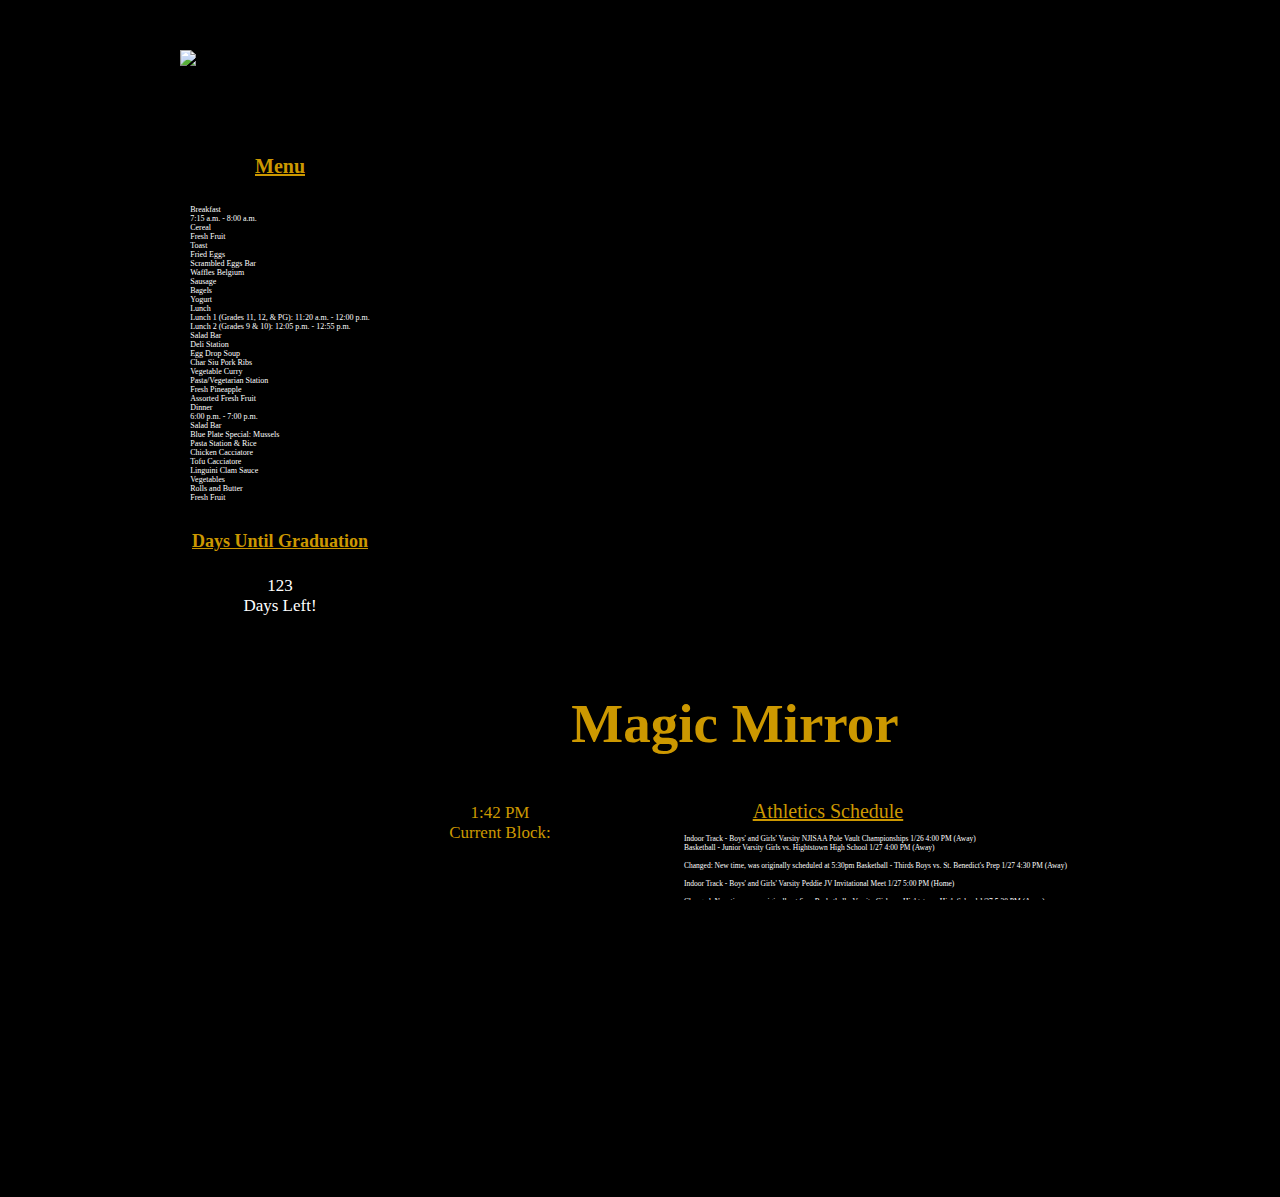
==== index.html @ 20589f8b "schedule changes blocks" ====
<!DOCTYPE html>
<html lang="en">

<head>
  <title>PeddieMagic-Mirror</title>
  <meta name="description" content="Peddie Magic Mirror">

  <link rel="stylesheet" href="https://cdn.jsdelivr.net/npm/bootstrap@4.6.0/dist/css/bootstrap.min.css"
    integrity="sha384-B0vP5xmATw1+K9KRQjQERJvTumQW0nPEzvF6L/Z6nronJ3oUOFUFpCjEUQouq2+l" crossorigin="anonymous">
  <link
    href="https://fonts.googleapis.com/css?family=Raleway:100,100i,200,200i,300,300i,400,400i,500,500i,600,600i,700,700i,800,800i,900,900i"
    rel="stylesheet">
  <link href="https://fonts.googleapis.com/css?family=Open+Sans:300,300i,400,400i,600,600i,700,700i,800,800i"
    href="https://fonts.googleapis.com/css?family=Raleway:100,100i,200,200i,300,300i,400,400i,500,500i,600,600i,700,700i,800,800i,900,900i"
    rel="stylesheet">
  <link href="https://fonts.googleapis.com/css?family=Open+Sans:300,300i,400,400i,600,600i,700,700i,800,800i"
    rel="stylesheet">
  <link href="https://fonts.googleapis.com/css?family=Herr+Von+Muellerhoff" rel="stylesheet">
  <link rel="preconnect" href="https://fonts.gstatic.com">
  <link href="https://fonts.googleapis.com/css2?family=Raleway:wght@800&display=swap" rel="stylesheet">
  <link href="schedule.html" rel="import" />
  <link rel="stylesheet" href="style.css">
  <script src="script.js" defer></script>
  <script src="schedule.js" defer></script>

</head>

<body>
  
  <div class="first-column">
    <img src="peddielogo.png" class="logo alt=" peddie logo>
    <h3>
      Menu

    </h3>
    <div><code class="language-python match-braces menu" id="portfolio-code2"> </code></div>
    <h4>
      Days Until Graduation
    </h4>
      <div> <code class="language-python match-braces counter" id="portfolio-code6"> </code></div>

  </div>
  <div class="second-column">
    <div>
      <h2>
        Magic Mirror
      </h2>
    </div>
    <div class="grid-container">
      <div class="grid-item item1">
        <div> <code class="language-python match-braces currentblock" id="portfolio-code"> </code></div>
        <!-- <img src="dailyschedule.PNG" class="calligram" alt="Calligram Art"> stagnant image--> 
        <img src="" class="calligram" alt="" id="image_1" />
        <!-- calendar -->
        <div class='item2'>
          <p>Upcoming Events</p>
        </div>
        <div><code class="language-python match-braces calendar" id="portfolio-code4"> </code>

        </div>
      </div>
      <div class="grid-item item3">
        <p2> Athletics Schedule</p2>
        <div><code class="language-python match-braces athletics" id="portfolio-code3"> </code></div>
        <div><code class="language-python match-braces weather" id="portfolio-code5"> </code></div>
      </div>
    </div>
    
  </div>

</body>
---- style.css ----
body {
    margin:0px;
    background-color:black;
}
  /* Standard body text style */
  body,html {
    height: 100%;
    margin:0;
    overflow-x: hidden;
  }

  a {
    transition: 0.2s;
    text-decoration: none;
    color: #fff;
  }
  
  a:hover {
    transition: 0.2s;
    color: #383938;
  }

::-webkit-scrollbar {
    width: 5px;
    border-radius: 4px;
}

::-webkit-scrollbar-thumb {
    background: #888;
}

::-webkit-scrollbar-thumb:hover {
    background: #555;
}

h2 {
  color: #cc9800;
  font-weight: bold;
  font-size: 55px;
  font-family: Georgia, 'Times New Roman', Times, serif;
  padding-right: 130px;
}
h3 {
  color:#cc9800;
  font-family: Georgia, 'Times New Roman', Times, serif;
    text-align: center;
    font-size: 20px;
    padding-left: 20px;
    padding-right: 20px;
    padding-top: 20px;
    text-decoration: underline;
}
h4 {
  color:#cc9800;
  font-family: Georgia, 'Times New Roman', Times, serif;
    text-align: center;
    font-size: 18px;
    padding-left: 20px;
    padding-right: 20px;
    padding-top: 5px;
    text-decoration: underline;
}
.first-column {
  width: 25%;
  padding-top:30px;
  padding-left:120px;
  float: left;
  text-align: center;

}

.second-column {
  width: 75%;
  padding-top:30px;
  float: right;
  text-align: center;
  display: inline;
}

  .grid-container {
    display: grid;
    
  }
  
  .grid-item {
    color:#cc9800;
    font-family: Georgia, 'Times New Roman', Times, serif;
    font-size: 20px;
  
  }
  .grid-item p{
    color: #cc9800;
    font-family: Georgia, 'Times New Roman', Times, serif;
    text-align: center;
    font-size: 20px;
    text-decoration: underline;
  }

  .grid-item p2{
    color: #cc9800;
    font-family: Georgia, 'Times New Roman', Times, serif;
    text-align: center;
    font-size: 20px;
    text-decoration: underline;
    padding-right:280px;
  }
  .item1 {
    grid-column: 1 ;
    grid-row: 1;
    padding-left: 80px;
  }
  .item2{
    grid-column: 1 ;
    grid-row: 2;
    padding-left: 60x;
    padding-top:5px;
    /* display:inline-flex; */
  }
  .item3 {
    grid-column: 3;
    grid-row: 1 / span 2;
   
  }
  .calligram{
    max-width: 400px;
    height:200px;
    display:block;
    margin-left: auto;
    margin-right: auto;
    padding-top: 10px;
  }
  .logo{
    max-width: 200px;
    height:65px;
    display:block;
    margin-left: auto;
    margin-right: auto;
    padding-top: 20px;
  }

.currentblock{
  color: #cc9800;
  font-size:17px;
  font-family: Georgia, 'Times New Roman', Times, serif;
  display: inline-flex;
}
.menu{
  color:white;
  font-size:8px;
  font-family: Georgia, 'Times New Roman', Times, serif;
  display: inline-flex;
  text-align:left;
}
.athletics{
  color:white;
  font-size:7.5px;
  font-family: Georgia, 'Times New Roman', Times, serif;
  display: inline-flex;
  padding-right:135px;
  text-align: left;
  text-justify: inter-word;
}
.calendar{
  color:white;
  font-size:7.5px;
  font-family: Georgia, 'Times New Roman', Times, serif;
  display: inline-flex;
  text-align: left;
  vertical-align: top;
}
.weather{
  color:#cc9800;
  font-size:12px;
  font-family: Georgia, 'Times New Roman', Times, serif;
  display: inline-flex;
  text-align: center ;
  vertical-align: bottom;
  padding-left:100px;
}
.counter{
  color:white;
  font-size:17px;
  font-family: Georgia, 'Times New Roman', Times, serif;
  display: inline-flex;
  text-align: center;
  vertical-align: top;
}
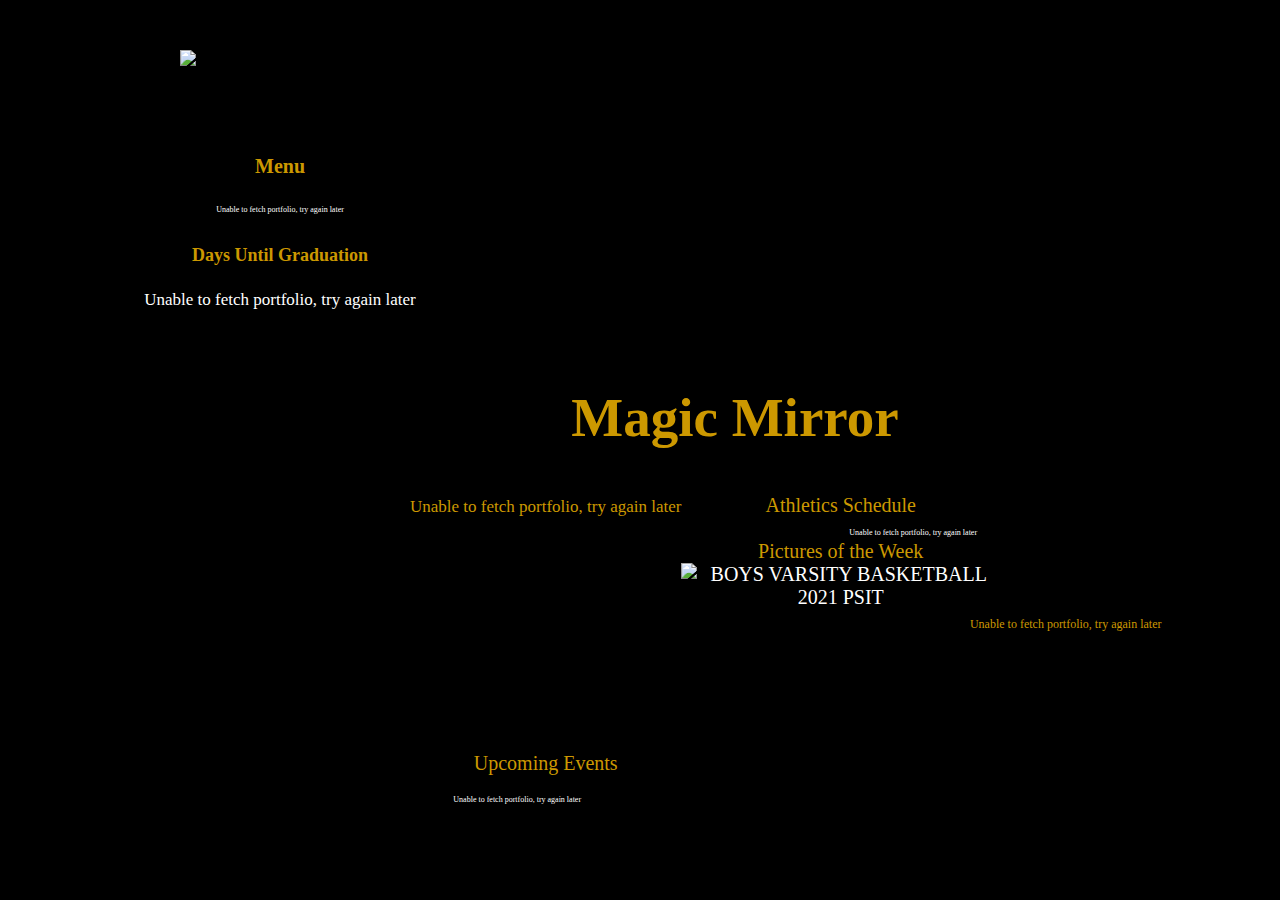
==== commit 4fe75df7: "flickr feed added" ====
--- a/index.html
+++ b/index.html
@@ -49,9 +49,7 @@
     <div class="grid-container">
       <div class="grid-item item1">
         <div> <code class="language-python match-braces currentblock" id="portfolio-code"> </code></div>
-        <!-- <img src="dailyschedule.PNG" class="calligram" alt="Calligram Art"> stagnant image--> 
         <img src="" class="calligram" alt="" id="image_1" />
-        <!-- calendar -->
         <div class='item2'>
           <p>Upcoming Events</p>
         </div>
@@ -62,6 +60,8 @@
       <div class="grid-item item3">
         <p2> Athletics Schedule</p2>
         <div><code class="language-python match-braces athletics" id="portfolio-code3"> </code></div>
+        <div class='student_section'> Pictures of the Week</div>
+        <div class= 'student_section'><a data-flickr-embed="true" href="https://www.flickr.com/photos/peddieschool/albums/72157720235616434" title="BOYS VARSITY BASKETBALL 2021 PSIT"><img src="https://live.staticflickr.com/65535/51746795314_d3636fa4f9.jpg" width="360" height="270" alt="BOYS VARSITY BASKETBALL 2021 PSIT"></a><script async src="//embedr.flickr.com/assets/client-code.js" charset="utf-8"></script></div>
         <div><code class="language-python match-braces weather" id="portfolio-code5"> </code></div>
       </div>
     </div>
--- a/style.css
+++ b/style.css
@@ -38,28 +38,28 @@
   color: #cc9800;
   font-weight: bold;
   font-size: 55px;
-  font-family: Georgia, 'Times New Roman', Times, serif;
+  font-family: 'Brandon Grotesque';
   padding-right: 130px;
 }
 h3 {
   color:#cc9800;
-  font-family: Georgia, 'Times New Roman', Times, serif;
+  font-family: 'Brandon Grotesque';
     text-align: center;
     font-size: 20px;
     padding-left: 20px;
     padding-right: 20px;
     padding-top: 20px;
-    text-decoration: underline;
+    /* text-decoration: underline; */
 }
 h4 {
   color:#cc9800;
-  font-family: Georgia, 'Times New Roman', Times, serif;
+  font-family: 'Brandon Grotesque';
     text-align: center;
     font-size: 18px;
     padding-left: 20px;
     padding-right: 20px;
     padding-top: 5px;
-    text-decoration: underline;
+    /* text-decoration: underline; */
 }
 .first-column {
   width: 25%;
@@ -85,30 +85,31 @@
   
   .grid-item {
     color:#cc9800;
-    font-family: Georgia, 'Times New Roman', Times, serif;
+    font-family: 'Brandon Grotesque';
     font-size: 20px;
   
   }
   .grid-item p{
     color: #cc9800;
-    font-family: Georgia, 'Times New Roman', Times, serif;
+    font-family: 'Brandon Grotesque';
     text-align: center;
     font-size: 20px;
-    text-decoration: underline;
+    /* text-decoration: underline; */
   }
 
   .grid-item p2{
     color: #cc9800;
-    font-family: Georgia, 'Times New Roman', Times, serif;
+    font-family: 'Brandon Grotesque';
     text-align: center;
     font-size: 20px;
-    text-decoration: underline;
+    /* text-decoration: underline; */
     padding-right:280px;
+  
   }
   .item1 {
     grid-column: 1 ;
     grid-row: 1;
-    padding-left: 80px;
+    padding-left: 90px;
   }
   .item2{
     grid-column: 1 ;
@@ -142,20 +143,20 @@
 .currentblock{
   color: #cc9800;
   font-size:17px;
-  font-family: Georgia, 'Times New Roman', Times, serif;
+  font-family: Georgia;
   display: inline-flex;
 }
 .menu{
   color:white;
   font-size:8px;
-  font-family: Georgia, 'Times New Roman', Times, serif;
+  font-family: Georgia;
   display: inline-flex;
   text-align:left;
 }
 .athletics{
   color:white;
-  font-size:7.5px;
-  font-family: Georgia, 'Times New Roman', Times, serif;
+  font-size:8px;
+  font-family: Georgia;
   display: inline-flex;
   padding-right:135px;
   text-align: left;
@@ -163,26 +164,34 @@
 }
 .calendar{
   color:white;
-  font-size:7.5px;
-  font-family: Georgia, 'Times New Roman', Times, serif;
+  font-size:8px;
+  font-family: Georgia;
   display: inline-flex;
   text-align: left;
   vertical-align: top;
+  padding-right: 57px;
 }
 .weather{
   color:#cc9800;
   font-size:12px;
-  font-family: Georgia, 'Times New Roman', Times, serif;
+  font-family: Georgia;
   display: inline-flex;
   text-align: center ;
   vertical-align: bottom;
-  padding-left:100px;
+  padding-left:170px;
 }
 .counter{
   color:white;
   font-size:17px;
-  font-family: Georgia, 'Times New Roman', Times, serif;
+  font-family: Georgia;
   display: inline-flex;
   text-align: center;
   vertical-align: top;
 }
+.student_section{
+  color: #cc9800;
+    font-family: Georgia;
+    text-align: center;
+    font-size: 20px;
+    padding-right:280px;
+}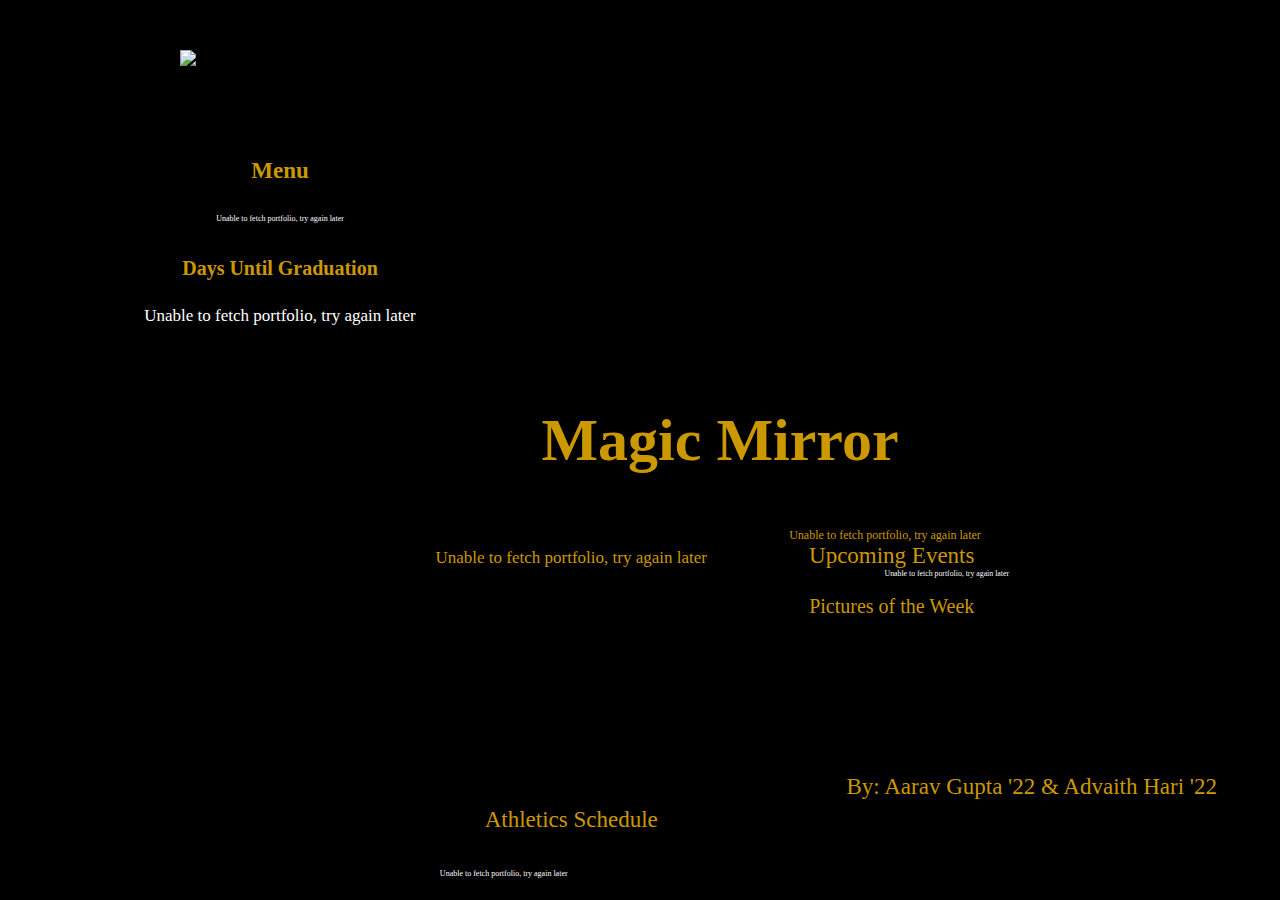
==== commit 7d822d48: "timer and photo limit adjusted" ====
--- a/index.html
+++ b/index.html
@@ -22,6 +22,8 @@
   <link rel="stylesheet" href="style.css">
   <script src="script.js" defer></script>
   <script src="schedule.js" defer></script>
+  
+
 
 </head>
 
@@ -41,31 +43,54 @@
 
   </div>
   <div class="second-column">
-    <div>
+    <div class= 'magic-mirror'>
       <h2>
         Magic Mirror
       </h2>
+      <div><code class="language-python match-braces weather" id="portfolio-code5"> </code></div> 
     </div>
     <div class="grid-container">
       <div class="grid-item item1">
         <div> <code class="language-python match-braces currentblock" id="portfolio-code"> </code></div>
         <img src="" class="calligram" alt="" id="image_1" />
         <div class='item2'>
-          <p>Upcoming Events</p>
+          <p>Athletics Schedule</p>
         </div>
-        <div><code class="language-python match-braces calendar" id="portfolio-code4"> </code>
+        <div><code class="language-python match-braces athletics" id="portfolio-code3"> </code>
 
         </div>
       </div>
       <div class="grid-item item3">
-        <p2> Athletics Schedule</p2>
-        <div><code class="language-python match-braces athletics" id="portfolio-code3"> </code></div>
+        <p2> Upcoming Events</p2>
+        <div><code class="language-python match-braces calendar" id="portfolio-code4"> </code></div>
         <div class='student_section'> Pictures of the Week</div>
-        <div class= 'student_section'><a data-flickr-embed="true" href="https://www.flickr.com/photos/peddieschool/albums/72157720235616434" title="BOYS VARSITY BASKETBALL 2021 PSIT"><img src="https://live.staticflickr.com/65535/51746795314_d3636fa4f9.jpg" width="360" height="270" alt="BOYS VARSITY BASKETBALL 2021 PSIT"></a><script async src="//embedr.flickr.com/assets/client-code.js" charset="utf-8"></script></div>
-        <div><code class="language-python match-braces weather" id="portfolio-code5"> </code></div>
-      </div>
+        <div class= 'student_section2'>
+          <!-- <a data-flickr-embed="true" href="https://www.flickr.com/photos/peddieschool/albums/72157720235616434" title="BOYS VARSITY BASKETBALL 2021 PSIT">
+            <img src="https://live.staticflickr.com/65535/51746795314_d3636fa4f9.jpg" width="300" height="225" alt="BOYS VARSITY BASKETBALL 2021 PSIT"></a>
+            <script async src="//embedr.flickr.com/assets/client-code.js" charset="utf-8"></script> -->
+            
+            <!-- <iframe src="https://www.peddie.org/tv-monitor/student-photography-test-page"></iframe> -->
+             <div class="embed-responsive">
+             <iframe class="embed-responsive-item"style="position: relative; top: 0; left: 0; width: 116%; height: 100%;" 
+             src="https://flickrembed.com/cms_embed.php?source=flickr&layout=fix&input=www.flickr.com/photos/peddieschool/albums/72157720235616434&sort=1&by=album&theme=slider&scale=fit&speed=30000&limit=100&skin=default-light&autoplay=true" scrolling="no" frameborder="0" allowFullScreen="true" webkitallowfullscreen="true" mozallowfullscreen="true">
+            </iframe>
+            <script type="text/javascript">
+            function showpics()
+            {var a=$("#box").val();
+            $.getJSON("http://api.flickr.com/services/feeds/photos_public.gne?tags="+a+"&tagmode=any&format=json&jsoncallback=?",
+            function(a){$("#images").hide().html(a).fadeIn("fast"),
+            $.each(a.items,function(a,e)
+            {
+              $("<img/>").attr("src",e.media.m).appendTo("#images")})})}</script>
+            </div>
+          </div>
+          <div class='signature'>
+            By: Aarav Gupta '22 & Advaith Hari '22
+          </div>
     </div>
     
   </div>
+  
+</body>
 
-</body>+
--- a/style.css
+++ b/style.css
@@ -37,15 +37,15 @@
 h2 {
   color: #cc9800;
   font-weight: bold;
-  font-size: 55px;
+  font-size: 60px;
   font-family: 'Brandon Grotesque';
-  padding-right: 130px;
+  padding-right: 160px;
 }
 h3 {
   color:#cc9800;
   font-family: 'Brandon Grotesque';
     text-align: center;
-    font-size: 20px;
+    font-size: 23px;
     padding-left: 20px;
     padding-right: 20px;
     padding-top: 20px;
@@ -55,7 +55,7 @@
   color:#cc9800;
   font-family: 'Brandon Grotesque';
     text-align: center;
-    font-size: 18px;
+    font-size: 20px;
     padding-left: 20px;
     padding-right: 20px;
     padding-top: 5px;
@@ -86,14 +86,14 @@
   .grid-item {
     color:#cc9800;
     font-family: 'Brandon Grotesque';
-    font-size: 20px;
+    font-size: 23px;
   
   }
   .grid-item p{
     color: #cc9800;
     font-family: 'Brandon Grotesque';
     text-align: center;
-    font-size: 20px;
+    font-size: 23px;
     /* text-decoration: underline; */
   }
 
@@ -101,7 +101,7 @@
     color: #cc9800;
     font-family: 'Brandon Grotesque';
     text-align: center;
-    font-size: 20px;
+    font-size: 23px;
     /* text-decoration: underline; */
     padding-right:280px;
   
@@ -164,12 +164,12 @@
 }
 .calendar{
   color:white;
-  font-size:8px;
+  font-size:7.8px;
   font-family: Georgia;
   display: inline-flex;
   text-align: left;
   vertical-align: top;
-  padding-right: 57px;
+  padding-right: 170px;
 }
 .weather{
   color:#cc9800;
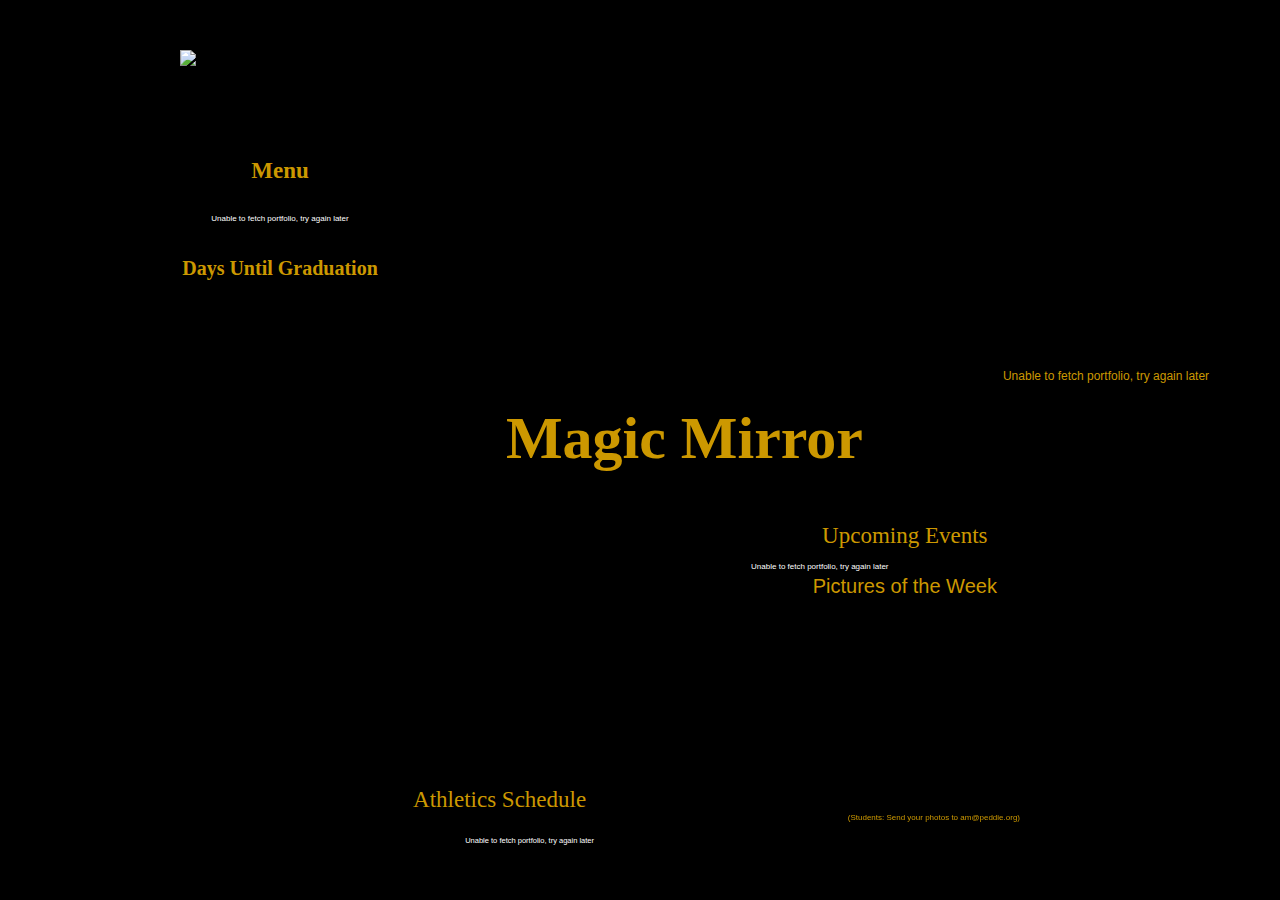
==== commit fee78ecf: "update" ====
--- a/index.html
+++ b/index.html
@@ -4,6 +4,7 @@
 <head>
   <title>PeddieMagic-Mirror</title>
   <meta name="description" content="Peddie Magic Mirror">
+  <meta http-equiv="refresh" content="1200">
 
   <link rel="stylesheet" href="https://cdn.jsdelivr.net/npm/bootstrap@4.6.0/dist/css/bootstrap.min.css"
     integrity="sha384-B0vP5xmATw1+K9KRQjQERJvTumQW0nPEzvF6L/Z6nronJ3oUOFUFpCjEUQouq2+l" crossorigin="anonymous">
@@ -22,12 +23,13 @@
   <link rel="stylesheet" href="style.css">
   <script src="script.js" defer></script>
   <script src="schedule.js" defer></script>
+  <script src="counter.js" defer></script>
   
 
 
 </head>
 
-<body>
+<body onload="startTime()">
   
   <div class="first-column">
     <img src="peddielogo.png" class="logo alt=" peddie logo>
@@ -39,8 +41,8 @@
     <h4>
       Days Until Graduation
     </h4>
-      <div> <code class="language-python match-braces counter" id="portfolio-code6"> </code></div>
-
+      <!-- <div> <code class="language-python match-braces counter" id="portfolio-code6"> </code></div> -->
+      <div id='counterdays' class='counter'></div>
   </div>
   <div class="second-column">
     <div class= 'magic-mirror'>
@@ -51,7 +53,8 @@
     </div>
     <div class="grid-container">
       <div class="grid-item item1">
-        <div> <code class="language-python match-braces currentblock" id="portfolio-code"> </code></div>
+        <!-- <div> <code class="language-python match-braces currentblock" id="portfolio-code"> </code></div> -->
+        <div id='clock' class='currentblock'></div>
         <img src="" class="calligram" alt="" id="image_1" />
         <div class='item2'>
           <p>Athletics Schedule</p>
@@ -72,7 +75,7 @@
             <!-- <iframe src="https://www.peddie.org/tv-monitor/student-photography-test-page"></iframe> -->
              <div class="embed-responsive">
              <iframe class="embed-responsive-item"style="position: relative; top: 0; left: 0; width: 116%; height: 100%;" 
-             src="https://flickrembed.com/cms_embed.php?source=flickr&layout=fix&input=www.flickr.com/photos/peddieschool/albums/72157720235616434&sort=1&by=album&theme=slider&scale=fit&speed=30000&limit=100&skin=default-light&autoplay=true" scrolling="no" frameborder="0" allowFullScreen="true" webkitallowfullscreen="true" mozallowfullscreen="true">
+             src="https://flickrembed.com/cms_embed.php?source=flickr&layout=fix&input=www.flickr.com/photos/peddieschool/albums/72177720296408871&sort=1&by=album&theme=slider&scale=fit&speed=30000&limit=100&skin=default-light&autoplay=true" scrolling="no" frameborder="0" allowFullScreen="true" webkitallowfullscreen="true" mozallowfullscreen="true">
             </iframe>
             <script type="text/javascript">
             function showpics()
@@ -85,7 +88,7 @@
             </div>
           </div>
           <div class='signature'>
-            By: Aarav Gupta '22 & Advaith Hari '22
+            (Students: Send your photos to am@peddie.org)
           </div>
     </div>
     
--- a/style.css
+++ b/style.css
@@ -39,7 +39,7 @@
   font-weight: bold;
   font-size: 60px;
   font-family: 'Brandon Grotesque';
-  padding-right: 160px;
+  padding-left: 115px;
 }
 h3 {
   color:#cc9800;
@@ -103,18 +103,18 @@
     text-align: center;
     font-size: 23px;
     /* text-decoration: underline; */
-    padding-right:280px;
+    padding-right:170px;
   
   }
   .item1 {
     grid-column: 1 ;
     grid-row: 1;
-    padding-left: 90px;
+    padding-left: 50px;
   }
   .item2{
     grid-column: 1 ;
     grid-row: 2;
-    padding-left: 60x;
+    padding-left: 45x;
     padding-top:5px;
     /* display:inline-flex; */
   }
@@ -123,6 +123,7 @@
     grid-row: 1 / span 2;
    
   }
+  
   .calligram{
     max-width: 400px;
     height:200px;
@@ -143,55 +144,82 @@
 .currentblock{
   color: #cc9800;
   font-size:17px;
-  font-family: Georgia;
+  font-family: sans-serif;
   display: inline-flex;
 }
 .menu{
   color:white;
   font-size:8px;
-  font-family: Georgia;
+  font-family: sans-serif;
   display: inline-flex;
   text-align:left;
 }
 .athletics{
+   color:white;
+  font-size:7.5px;
+  font-family: sans-serif;
+  display: inline-flex;
+  text-align: left;
+  vertical-align: top;
+  padding-left: 60px;
+}
+.calendar{
   color:white;
   font-size:8px;
-  font-family: Georgia;
-  display: inline-flex;
-  padding-right:135px;
+  font-family: sans-serif;
+  display: inline-flex;
+  padding-right:340px;
   text-align: left;
   text-justify: inter-word;
-}
-.calendar{
-  color:white;
-  font-size:7.8px;
-  font-family: Georgia;
-  display: inline-flex;
-  text-align: left;
-  vertical-align: top;
-  padding-right: 170px;
 }
 .weather{
   color:#cc9800;
   font-size:12px;
-  font-family: Georgia;
+  font-family: sans-serif;
   display: inline-flex;
   text-align: center ;
   vertical-align: bottom;
-  padding-left:170px;
+  padding-left:140px;
+  padding-top:15px;
 }
 .counter{
   color:white;
   font-size:17px;
-  font-family: Georgia;
+  font-family: sans-serif;
   display: inline-flex;
   text-align: center;
   vertical-align: top;
 }
 .student_section{
   color: #cc9800;
-    font-family: Georgia;
+    font-family: sans-serif;
     text-align: center;
     font-size: 20px;
-    padding-right:280px;
+    padding-right:170px;
+}
+.student_section2{
+    padding-top:5px;
+    padding-right:210px;
+}
+.magic-mirror{
+  display: inline-flex;
+}
+ .embed-responsive{
+  height: 240px !important;
+  
+}
+.embed-responsive-item {
+  height: 240px !important;
+
+} 
+.signature{
+  color: #cc9800;
+  font-family: sans-serif;
+  text-align: right;
+  font-size: 8px;
+  padding-right:260px;
+  vertical-align: top;
+  position:relative;
+  bottom:30px !important;
+  /* padding-top:5px; */
 }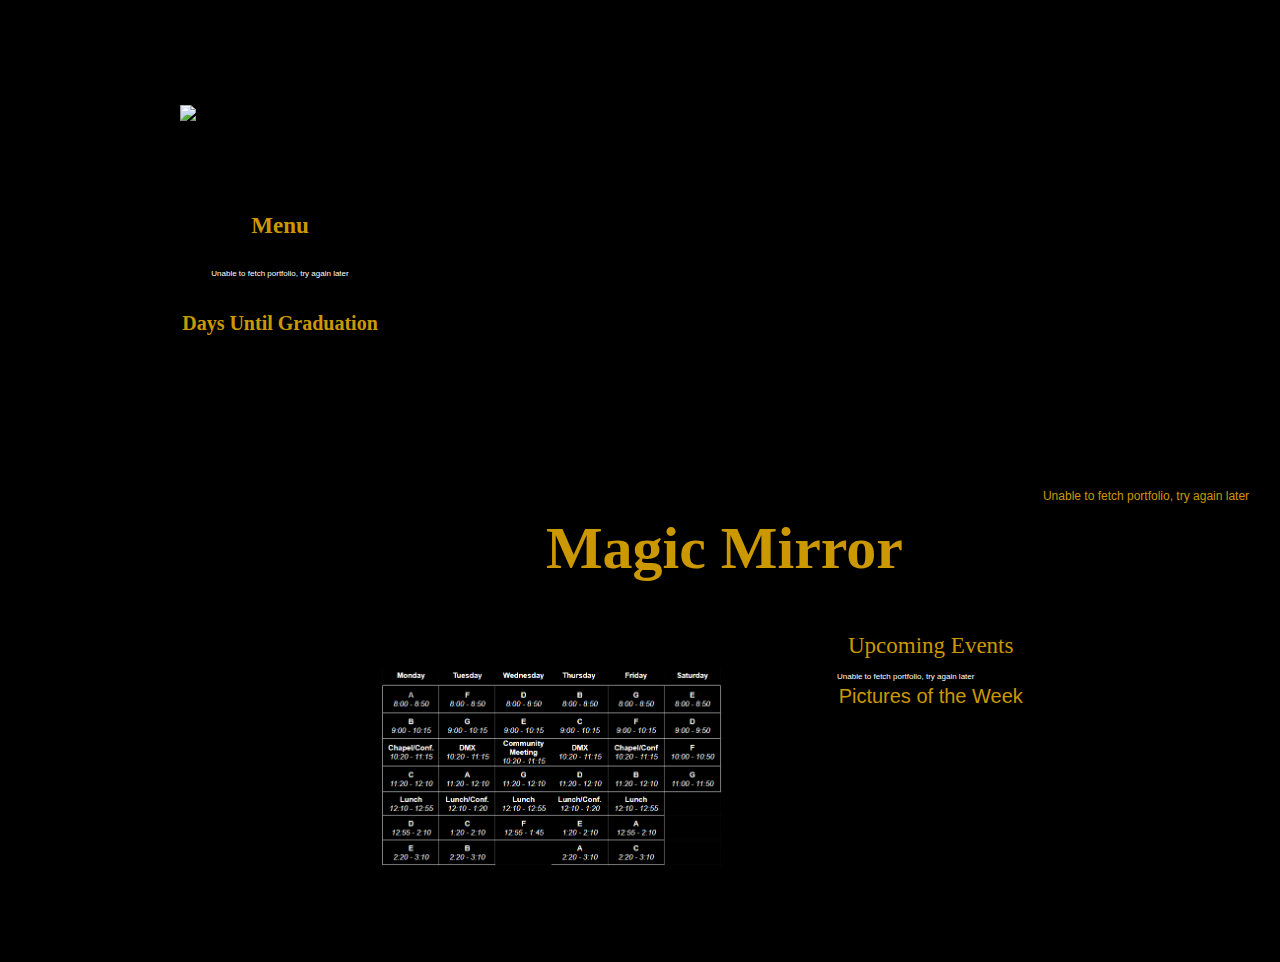
==== commit c2c2672a: "Updated Grille padding" ====
--- a/index.html
+++ b/index.html
@@ -2,7 +2,7 @@
 <html lang="en">
 
 <head>
-  <title>PeddieMagic-Mirror</title>
+  <title>Peddie Magic-Mirror</title>
   <meta name="description" content="Peddie Magic Mirror">
   <meta http-equiv="refresh" content="1200">
 
@@ -59,7 +59,7 @@
         <div class='item2'>
           <p>Athletics Schedule</p>
         </div>
-        <div><code class="language-python match-braces athletics" id="portfolio-code3"> </code>
+        <div class='schedule'><code class="language-python match-braces athletics" id="portfolio-code3"> </code>
 
         </div>
       </div>
@@ -74,17 +74,7 @@
             
             <!-- <iframe src="https://www.peddie.org/tv-monitor/student-photography-test-page"></iframe> -->
              <div class="embed-responsive">
-             <iframe class="embed-responsive-item"style="position: relative; top: 0; left: 0; width: 116%; height: 100%;" 
-             src="https://flickrembed.com/cms_embed.php?source=flickr&layout=fix&input=www.flickr.com/photos/peddieschool/albums/72177720296408871&sort=1&by=album&theme=slider&scale=fit&speed=30000&limit=100&skin=default-light&autoplay=true" scrolling="no" frameborder="0" allowFullScreen="true" webkitallowfullscreen="true" mozallowfullscreen="true">
-            </iframe>
-            <script type="text/javascript">
-            function showpics()
-            {var a=$("#box").val();
-            $.getJSON("http://api.flickr.com/services/feeds/photos_public.gne?tags="+a+"&tagmode=any&format=json&jsoncallback=?",
-            function(a){$("#images").hide().html(a).fadeIn("fast"),
-            $.each(a.items,function(a,e)
-            {
-              $("<img/>").attr("src",e.media.m).appendTo("#images")})})}</script>
+              <iframe style="position: relative; top: 0; left: 0; width: 100%; height: 100%;" src="https://flickrembed.com/cms_embed.php?source=flickr&layout=responsive&input=72177720302691153&sort=2&by=album&theme=slider&scale=fit&speed=3000&limit=400&skin=default-light&autoplay=true" scrolling="no" frameborder="0" allowFullScreen="true" webkitallowfullscreen="true" mozallowfullscreen="true"><p><a  href="https://www.compareboilercover.co.uk">Compare Boiler Cover UK</a></p><small>Powered by <a href="https://flickrembed.com">flickr embed</a>.</small></iframe><script type="text/javascript">function showpics(){var a=$("#box").val();$.getJSON("http://api.flickr.com/services/feeds/photos_public.gne?tags="+a+"&tagmode=any&format=json&jsoncallback=?",function(a){$("#images").hide().html(a).fadeIn("fast"),$.each(a.items,function(a,e){$("<img/>").attr("src",e.media.m).appendTo("#images")})})}</script>
             </div>
           </div>
           <div class='signature'>
@@ -94,6 +84,4 @@
     
   </div>
   
-</body>
-
-
+</body>--- a/style.css
+++ b/style.css
@@ -1,225 +1,247 @@
-
-  body {
-    margin:0px;
-    background-color:black;
-}
-  /* Standard body text style */
-  body,html {
-    height: 100%;
-    margin:0;
-    overflow-x: hidden;
-  }
-
-  a {
-    transition: 0.2s;
-    text-decoration: none;
-    color: #fff;
-  }
+body {
+  margin:0px;
+  background-color:black;
+}
+/* Standard body text style */
+body,html {
+  height: 100%;
+  margin:0;
+  overflow-x: hidden; /*prevents the creation of a horizontal scroll bar for any page*/
+}
+
+a {
+  transition: 0.2s;
+  text-decoration: none;
+  color: #fff;
+}
+
+a:hover {
+  transition: 0.2s;
+  color: #383938;
+}
+/*specifies scrollbar dimensions and color incase theres too much content to fit on the screen vertically*/
+::-webkit-scrollbar {
+  width: 5px;
+  border-radius: 4px;
+}
+
+::-webkit-scrollbar-thumb {
+  background: #888;
+}
+
+::-webkit-scrollbar-thumb:hover {
+  background: #555;
+}
+/*h2 is the class created to style the Magic Mirror div box located at the top of the page*/
+h2 {
+color: #cc9800;
+font-weight: bold;
+font-size: 60px;
+font-family: 'Brandon Grotesque';
+padding-left: 195px; /*This padding left goes hand in hand with the padding left under the weather class since they are on the same axis*/
+}
+/*h3 is the class created to style the Menu div box located on the left hand side of the page */
+h3 {
+color:#cc9800;
+font-family: 'Brandon Grotesque';
+  text-align: center;
+  font-size: 23px;
+  padding-left: 20px;
+  padding-right: 20px;
+  padding-top: 20px;
+
+}
+/*h4 is the class created to style the Days until graduation div box loacted right underneath the menu div box on the left hand side of the page */
+h4 {
+color:#cc9800;
+font-family: 'Brandon Grotesque';
+  text-align: center;
+  font-size: 20px;
+  padding-left: 20px;
+  padding-right: 20px;
+  padding-top: 5px;
+  /* text-decoration: underline; */
+}
+/*The screen is broken up into two sections, a non-mirror side and a mirror side. The non-mirror side is where the menu and the days until graduation goes, 
+* while the mirror-side has the main content for the day. By specifying a 25% to 75 percent ratio, we divide keep 1/4 of the page for the non mirror side 
+* and 3/4 of the page for the mirror side*/
+.first-column {
+width: 25%; /*1/4 of the non-mirror side*/
+padding-top:85px;
+padding-left:120px;
+float: left;
+text-align: center;
+
+}
+
+.second-column {
+width: 75%; /*3/4 of the mirror side*/
+padding-top:85px;
+float: right;
+text-align: center;
+display: inline;
+}
+/*we used the grid feature to place the different feeds in various sections on the mirror side of the monitor */
+
+.grid-container {
+  display: grid;
   
-  a:hover {
-    transition: 0.2s;
-    color: #383938;
-  }
-
-::-webkit-scrollbar {
-    width: 5px;
-    border-radius: 4px;
-}
-
-::-webkit-scrollbar-thumb {
-    background: #888;
-}
-
-::-webkit-scrollbar-thumb:hover {
-    background: #555;
-}
-
-h2 {
-  color: #cc9800;
-  font-weight: bold;
-  font-size: 60px;
-  font-family: 'Brandon Grotesque';
-  padding-left: 115px;
-}
-h3 {
+}
+/*this just specifies how we want the elements in our grid to be styled*/
+.grid-item {
   color:#cc9800;
   font-family: 'Brandon Grotesque';
-    text-align: center;
-    font-size: 23px;
-    padding-left: 20px;
-    padding-right: 20px;
-    padding-top: 20px;
-    /* text-decoration: underline; */
-}
-h4 {
-  color:#cc9800;
+  font-size: 23px;
+
+}
+/* p vs p2 - p is usuallt the title or the bigger text and p2 is the smaller text*/
+.grid-item p{
+  color: #cc9800;
   font-family: 'Brandon Grotesque';
-    text-align: center;
-    font-size: 20px;
-    padding-left: 20px;
-    padding-right: 20px;
-    padding-top: 5px;
-    /* text-decoration: underline; */
-}
-.first-column {
-  width: 25%;
-  padding-top:30px;
-  padding-left:120px;
-  float: left;
-  text-align: center;
-
-}
-
-.second-column {
-  width: 75%;
-  padding-top:30px;
-  float: right;
-  text-align: center;
-  display: inline;
-}
-
-  .grid-container {
-    display: grid;
-    
-  }
-  
-  .grid-item {
-    color:#cc9800;
-    font-family: 'Brandon Grotesque';
-    font-size: 23px;
-  
-  }
-  .grid-item p{
-    color: #cc9800;
-    font-family: 'Brandon Grotesque';
-    text-align: center;
-    font-size: 23px;
-    /* text-decoration: underline; */
-  }
-
-  .grid-item p2{
-    color: #cc9800;
-    font-family: 'Brandon Grotesque';
-    text-align: center;
-    font-size: 23px;
-    /* text-decoration: underline; */
-    padding-right:170px;
-  
-  }
-  .item1 {
-    grid-column: 1 ;
-    grid-row: 1;
-    padding-left: 50px;
-  }
-  .item2{
-    grid-column: 1 ;
-    grid-row: 2;
-    padding-left: 45x;
-    padding-top:5px;
-    /* display:inline-flex; */
-  }
-  .item3 {
-    grid-column: 3;
-    grid-row: 1 / span 2;
-   
-  }
-  
-  .calligram{
-    max-width: 400px;
-    height:200px;
-    display:block;
-    margin-left: auto;
-    margin-right: auto;
-    padding-top: 10px;
-  }
-  .logo{
-    max-width: 200px;
-    height:65px;
-    display:block;
-    margin-left: auto;
-    margin-right: auto;
-    padding-top: 20px;
-  }
-
+  text-align: center;
+  font-size: 23px;
+  /* text-decoration: underline; */
+}
+
+.grid-item p2{
+  color: #cc9800;
+  font-family: 'Brandon Grotesque';
+  text-align: center;
+  font-size: 23px;
+  /* text-decoration: underline; */
+  padding-right:170px;
+
+}
+/*item 1 corresponds to the time, daily schedule, and athletics schedule that are located on the left side of the mirror side*/
+.item1 {
+  grid-column: 1 ;
+  grid-row: 1;
+  padding-left: 50px;
+}
+/*item 2 currently doesn't correspond to anything because we are stacking the athletics schedule right underneath the daily schedule and expanding 
+* item 1 to essentially span the entire left side of the mirror side.*/
+.item2{
+  grid-column: 1 ;
+  grid-row: 2;
+  padding-left: 45x;
+  padding-top:5px;
+  /* display:inline-flex; */
+}
+/*item 3 corresponds to the Upcoming Events and Pictures of the week section that are located on the right side of the mirror side*/
+.item3 {
+  grid-column: 3;
+  grid-row: 1 / span 2;
+ 
+}
+/*the calligram class is used to style the daily schedule pictures which are changed each period*/
+.calligram{
+  max-width: 400px;
+  height:200px;
+  display:block;
+  margin-left: auto;
+  margin-right: auto;
+  padding-top: 10px;
+
+}
+/* the logo class is used to style the peddie logo which is at the very top of the page on the left non-mirror side*/
+.logo{
+  max-width: 200px;
+  height:65px;
+  display:block;
+  margin-left: auto;
+  margin-right: auto;
+  padding-top: 20px;
+}
+/*this feature has been removed for now but this was used to style the div box which featured what the current block is*/
 .currentblock{
-  color: #cc9800;
-  font-size:17px;
+color: #cc9800;
+font-size:17px;
+font-family: sans-serif;
+display: inline-flex;
+}
+/*the menu class is used to style the text in the menu2.txt  */
+.menu{
+color:white;
+font-size:8px;
+font-family: sans-serif;
+display: inline-flex;
+text-align:left;
+}
+/*the athletics class is used to style the text in the athletics4.txt  */
+.athletics{
+ color:white;
+font-size:7.5px;
+font-family: sans-serif;
+display: inline-flex;
+text-align: left;
+vertical-align: top;
+}
+/*the calendar class is used to style the text in the calendar2.txt  */
+.calendar{
+color:white;
+font-size:8px;
+font-family: sans-serif;
+display: inline-flex;
+padding-right:220px;
+text-align: left;
+text-justify: inter-word;
+}
+/*the weather class is used to style the text in the weather.txt  */
+.weather{
+color:#cc9800;
+font-size:12px;
+font-family: sans-serif;
+display: inline-flex;
+text-align: center ;
+vertical-align: bottom;
+padding-left:140px; /*this works together with the padding left located in h2 because the weather and Magic Mirror text are on the same axis*/
+padding-top:25px;
+}
+/*the counter class is used to style the text in the counter.txt  */
+.counter{
+color:white;
+font-size:17px;
+font-family: sans-serif;
+display: inline-flex;
+text-align: center;
+vertical-align: top;
+}
+/*the student_section class is used to style the pictues from the Flickr feed for pictures of the week  */
+.student_section{
+color: #cc9800;
   font-family: sans-serif;
-  display: inline-flex;
-}
-.menu{
-  color:white;
-  font-size:8px;
-  font-family: sans-serif;
-  display: inline-flex;
-  text-align:left;
-}
-.athletics{
-   color:white;
-  font-size:7.5px;
-  font-family: sans-serif;
-  display: inline-flex;
-  text-align: left;
-  vertical-align: top;
-  padding-left: 60px;
-}
-.calendar{
-  color:white;
-  font-size:8px;
-  font-family: sans-serif;
-  display: inline-flex;
-  padding-right:340px;
-  text-align: left;
-  text-justify: inter-word;
-}
-.weather{
-  color:#cc9800;
-  font-size:12px;
-  font-family: sans-serif;
-  display: inline-flex;
-  text-align: center ;
-  vertical-align: bottom;
-  padding-left:140px;
-  padding-top:15px;
-}
-.counter{
-  color:white;
-  font-size:17px;
-  font-family: sans-serif;
-  display: inline-flex;
-  text-align: center;
-  vertical-align: top;
-}
-.student_section{
-  color: #cc9800;
-    font-family: sans-serif;
-    text-align: center;
-    font-size: 20px;
-    padding-right:170px;
+  text-align: center;
+  font-size: 20px;
+  padding-right:170px;
 }
 .student_section2{
-    padding-top:5px;
-    padding-right:210px;
+  padding-top:5px;
+  padding-right:210px;
 }
 .magic-mirror{
-  display: inline-flex;
-}
- .embed-responsive{
-  height: 240px !important;
-  
+display: inline-flex;
+}
+.embed-responsive{
+height: 240px !important;
+
 }
 .embed-responsive-item {
-  height: 240px !important;
+height: 240px !important;
 
 } 
+/*the signature class is used to style the text telling students where to submit their pictures */
 .signature{
-  color: #cc9800;
-  font-family: sans-serif;
-  text-align: right;
-  font-size: 8px;
-  padding-right:260px;
-  vertical-align: top;
-  position:relative;
-  bottom:30px !important;
-  /* padding-top:5px; */
+color: #cc9800;
+font-family: sans-serif;
+text-align: right;
+font-size: 8px;
+padding-right:260px;
+vertical-align: top;
+position:relative;
+bottom:30px !important;
+/* padding-top:5px; */
+}
+.schedule{
+display:flex;
+margin-left: 25px;
 }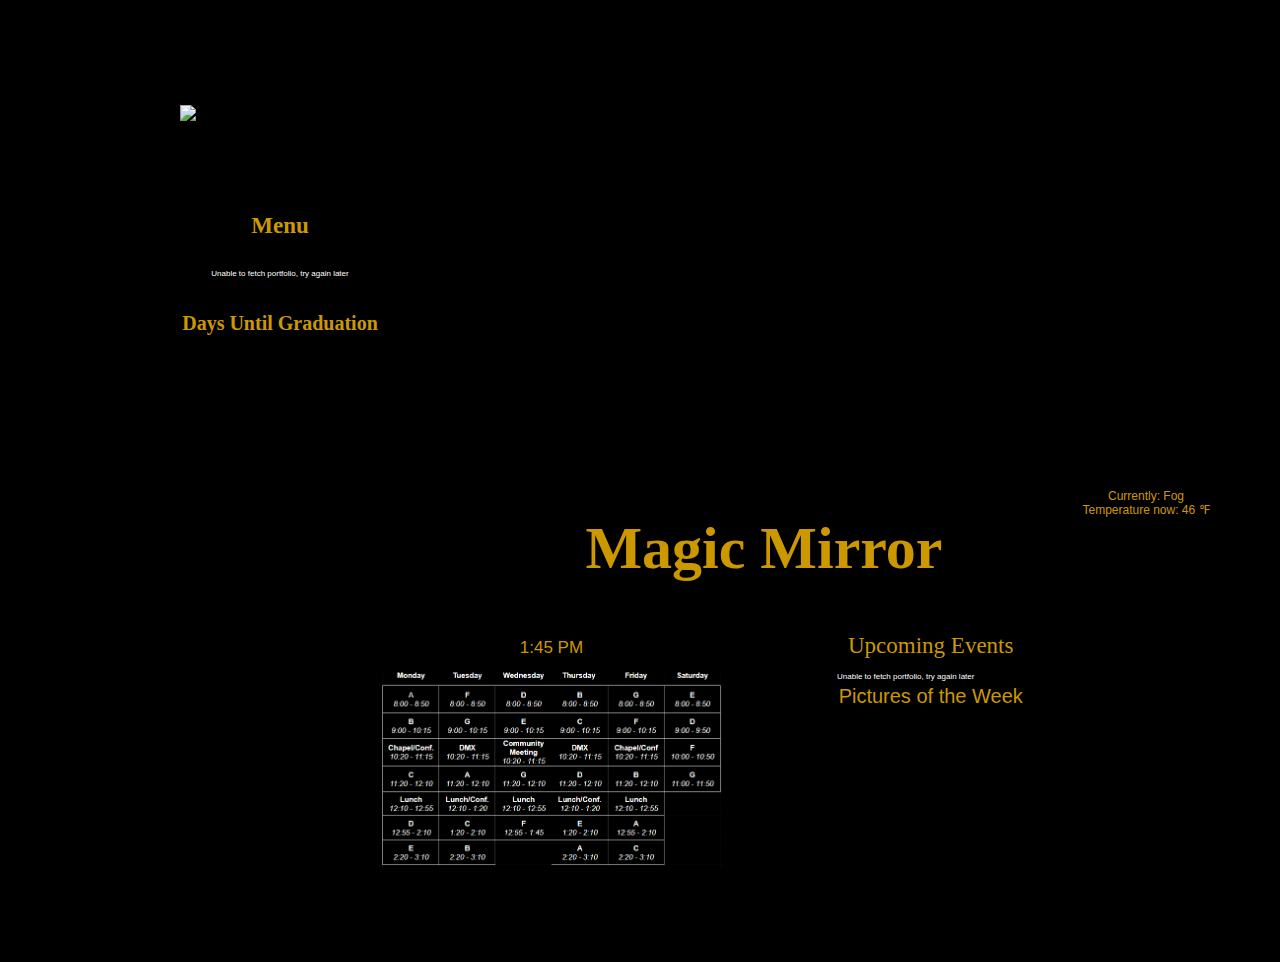
==== commit 9c384285: "Exam Schedule added" ====
--- a/index.html
+++ b/index.html
@@ -74,7 +74,7 @@
             
             <!-- <iframe src="https://www.peddie.org/tv-monitor/student-photography-test-page"></iframe> -->
              <div class="embed-responsive">
-              <iframe style="position: relative; top: 0; left: 0; width: 100%; height: 100%;" src="https://flickrembed.com/cms_embed.php?source=flickr&layout=responsive&input=72177720302691153&sort=2&by=album&theme=slider&scale=fit&speed=3000&limit=400&skin=default-light&autoplay=true" scrolling="no" frameborder="0" allowFullScreen="true" webkitallowfullscreen="true" mozallowfullscreen="true"><p><a  href="https://www.compareboilercover.co.uk">Compare Boiler Cover UK</a></p><small>Powered by <a href="https://flickrembed.com">flickr embed</a>.</small></iframe><script type="text/javascript">function showpics(){var a=$("#box").val();$.getJSON("http://api.flickr.com/services/feeds/photos_public.gne?tags="+a+"&tagmode=any&format=json&jsoncallback=?",function(a){$("#images").hide().html(a).fadeIn("fast"),$.each(a.items,function(a,e){$("<img/>").attr("src",e.media.m).appendTo("#images")})})}</script>
+              <iframe style="position: relative; top: 0; left: 0; width: 100%; height: 100%;" src="https://flickrembed.com/cms_embed.php?source=flickr&layout=responsive&input=72177720302691153&sort=2&by=album&theme=slider&scale=fit&speed=30000&limit=400&skin=default-light&autoplay=true" scrolling="no" frameborder="0" allowFullScreen="true" webkitallowfullscreen="true" mozallowfullscreen="true"><p><a  href="https://www.compareboilercover.co.uk">Compare Boiler Cover UK</a></p><small>Powered by <a href="https://flickrembed.com">flickr embed</a>.</small></iframe><script type="text/javascript">function showpics(){var a=$("#box").val();$.getJSON("http://api.flickr.com/services/feeds/photos_public.gne?tags="+a+"&tagmode=any&format=json&jsoncallback=?",function(a){$("#images").hide().html(a).fadeIn("fast"),$.each(a.items,function(a,e){$("<img/>").attr("src",e.media.m).appendTo("#images")})})}</script>
             </div>
           </div>
           <div class='signature'>
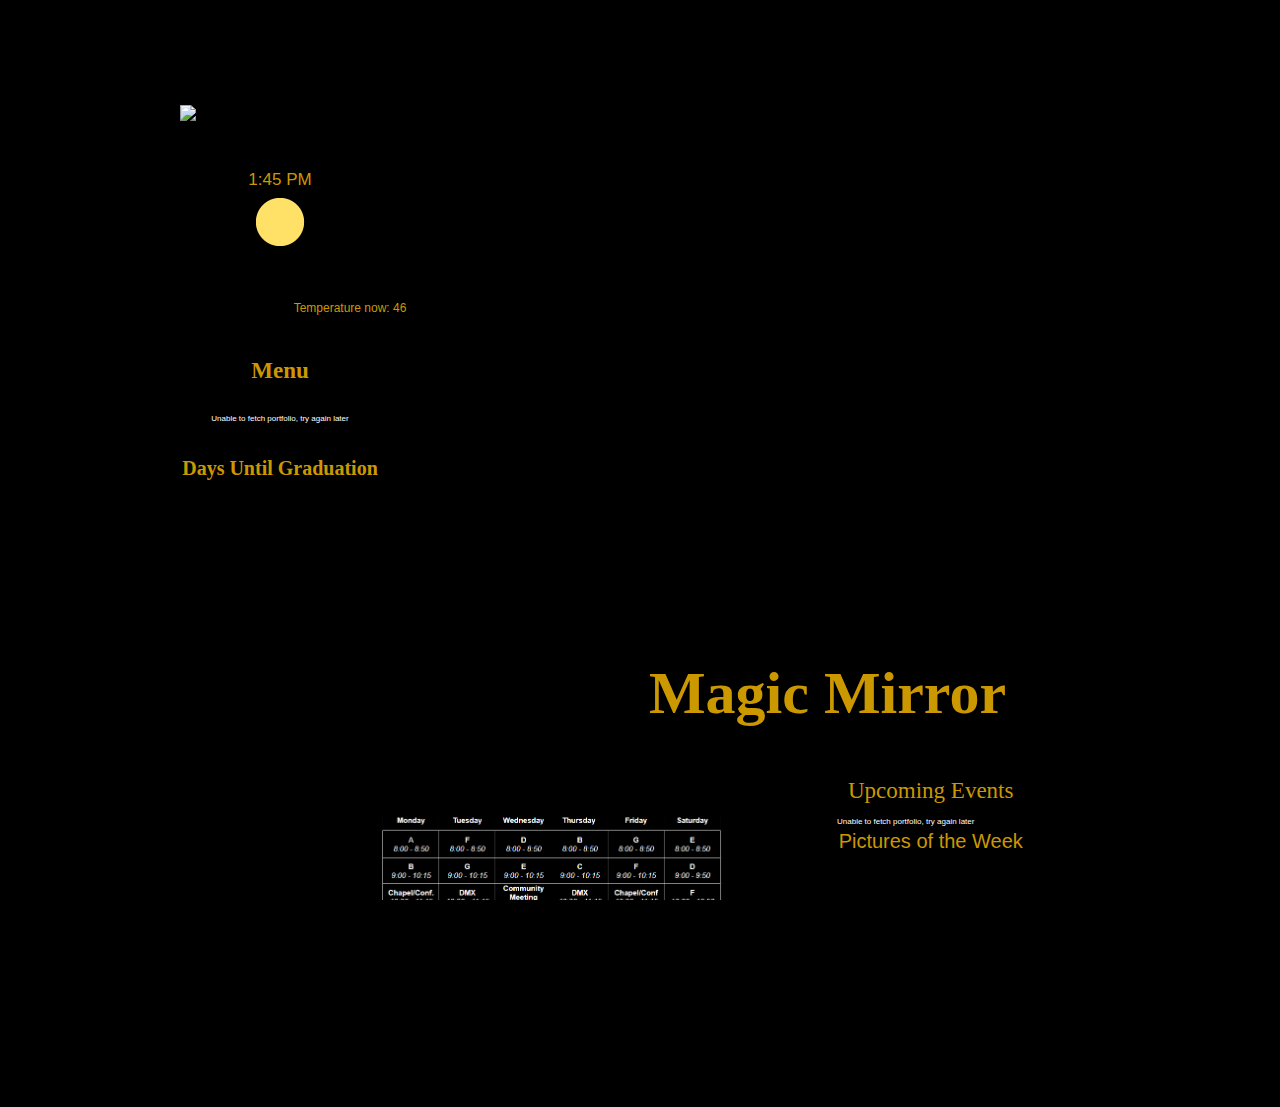
==== commit da4be6cf: "meta tag" ====
--- a/index.html
+++ b/index.html
@@ -2,86 +2,112 @@
 <html lang="en">
 
 <head>
-  <title>Peddie Magic-Mirror</title>
-  <meta name="description" content="Peddie Magic Mirror">
-  <meta http-equiv="refresh" content="1200">
+    <title>Peddie Magic-Mirror</title>
+    <meta name="description" content="Peddie Magic Mirror">
+    <meta http-equiv="refresh" content="1200">
 
-  <link rel="stylesheet" href="https://cdn.jsdelivr.net/npm/bootstrap@4.6.0/dist/css/bootstrap.min.css"
-    integrity="sha384-B0vP5xmATw1+K9KRQjQERJvTumQW0nPEzvF6L/Z6nronJ3oUOFUFpCjEUQouq2+l" crossorigin="anonymous">
-  <link
-    href="https://fonts.googleapis.com/css?family=Raleway:100,100i,200,200i,300,300i,400,400i,500,500i,600,600i,700,700i,800,800i,900,900i"
-    rel="stylesheet">
-  <link href="https://fonts.googleapis.com/css?family=Open+Sans:300,300i,400,400i,600,600i,700,700i,800,800i"
-    href="https://fonts.googleapis.com/css?family=Raleway:100,100i,200,200i,300,300i,400,400i,500,500i,600,600i,700,700i,800,800i,900,900i"
-    rel="stylesheet">
-  <link href="https://fonts.googleapis.com/css?family=Open+Sans:300,300i,400,400i,600,600i,700,700i,800,800i"
-    rel="stylesheet">
-  <link href="https://fonts.googleapis.com/css?family=Herr+Von+Muellerhoff" rel="stylesheet">
-  <link rel="preconnect" href="https://fonts.gstatic.com">
-  <link href="https://fonts.googleapis.com/css2?family=Raleway:wght@800&display=swap" rel="stylesheet">
-  <link href="schedule.html" rel="import" />
-  <link rel="stylesheet" href="style.css">
-  <script src="script.js" defer></script>
-  <script src="schedule.js" defer></script>
-  <script src="counter.js" defer></script>
-  
+    <!-- the following 3 tags should all do the same thing: disable cache -->
+    <meta http-equiv="Cache-Control" content="no-cache, no-store, must-revalidate" />
+    <meta http-equiv="Pragma" content="no-cache" />
+    <meta http-equiv="Expires" content="0" />
+
+    <link rel="stylesheet" href="https://cdn.jsdelivr.net/npm/bootstrap@4.6.0/dist/css/bootstrap.min.css"
+        integrity="sha384-B0vP5xmATw1+K9KRQjQERJvTumQW0nPEzvF6L/Z6nronJ3oUOFUFpCjEUQouq2+l" crossorigin="anonymous">
+    <link
+        href="https://fonts.googleapis.com/css?family=Raleway:100,100i,200,200i,300,300i,400,400i,500,500i,600,600i,700,700i,800,800i,900,900i"
+        rel="stylesheet">
+    <link href="https://fonts.googleapis.com/css?family=Open+Sans:300,300i,400,400i,600,600i,700,700i,800,800i"
+        href="https://fonts.googleapis.com/css?family=Raleway:100,100i,200,200i,300,300i,400,400i,500,500i,600,600i,700,700i,800,800i,900,900i"
+        rel="stylesheet">
+    <link href="https://fonts.googleapis.com/css?family=Open+Sans:300,300i,400,400i,600,600i,700,700i,800,800i"
+        rel="stylesheet">
+    <link href="https://fonts.googleapis.com/css?family=Herr+Von+Muellerhoff" rel="stylesheet">
+    <link rel="preconnect" href="https://fonts.gstatic.com">
+    <link href="https://fonts.googleapis.com/css2?family=Raleway:wght@800&display=swap" rel="stylesheet">
+    <link href="schedule.html" rel="import" />
+    <link rel="stylesheet" href="style.css">
+    <script src="script.js" defer></script>
+    <script src="schedule.js" defer></script>
+    <script src="counter.js" defer></script>
+
 
 
 </head>
 
 <body onload="startTime()">
-  
-  <div class="first-column">
-    <img src="peddielogo.png" class="logo alt=" peddie logo>
-    <h3>
-      Menu
 
-    </h3>
-    <div><code class="language-python match-braces menu" id="portfolio-code2"> </code></div>
-    <h4>
-      Days Until Graduation
-    </h4>
-      <!-- <div> <code class="language-python match-braces counter" id="portfolio-code6"> </code></div> -->
-      <div id='counterdays' class='counter'></div>
-  </div>
-  <div class="second-column">
-    <div class= 'magic-mirror'>
-      <h2>
-        Magic Mirror
-      </h2>
-      <div><code class="language-python match-braces weather" id="portfolio-code5"> </code></div> 
+    <div class="first-column">
+        <img src="peddielogo.png" class="logo alt=" peddie logo>
+        <div id='clock' class='currentblock'></div>
+        <div class="weather-grid-container">
+            <div class="weather-grid-item1">
+                <img src="weather.png" class="weather_img">
+            </div>
+            <div class="weather-grid-item2">
+                <code class="language-python match-braces temp" id="portfolio-code5temp">64℉</code>
+            </div>
+            <div class="weather-grid-item3">
+                <code class="language-python match-braces weather" id="portfolio-code5"></code>
+            </div>
+        </div>
+        <h3>
+            Menu
+
+        </h3>
+        <div><code class="language-python match-braces menu" id="portfolio-code2"> </code></div>
+        <h4>
+            Days Until Graduation
+        </h4>
+        <!-- <div> <code class="language-python match-braces counter" id="portfolio-code6"> </code></div> -->
+        <div id='counterdays' class='counter'></div>
     </div>
-    <div class="grid-container">
-      <div class="grid-item item1">
-        <!-- <div> <code class="language-python match-braces currentblock" id="portfolio-code"> </code></div> -->
-        <div id='clock' class='currentblock'></div>
-        <img src="" class="calligram" alt="" id="image_1" />
-        <div class='item2'>
-          <p>Athletics Schedule</p>
+    <div class="second-column">
+        <div class='magic-mirror'>
+            <h2>
+                Magic Mirror
+            </h2>
+            <div><code class="language-python match-braces weather" id="portfolio-code5"> </code></div>
         </div>
-        <div class='schedule'><code class="language-python match-braces athletics" id="portfolio-code3"> </code>
+        <div class="grid-container">
+            <div class="grid-item item1">
+                <!-- <div> <code class="language-python match-braces currentblock" id="portfolio-code"> </code></div> -->
+                <div id='clock' class='currentblock'></div>
+                <img src="" class="calligram" alt="" id="image_1" />
+                <div class='item2'>
+                    <p>Athletics Schedule</p>
+                </div>
+                <div class='schedule'><code class="language-python match-braces athletics" id="portfolio-code3"> </code>
+
+                </div>
+            </div>
+            <div class="grid-item item3">
+                <p2> Upcoming Events</p2>
+                <div><code class="language-python match-braces calendar" id="portfolio-code4"> </code></div>
+                <div class='student_section'> Pictures of the Week</div>
+                <div class='student_section2'>
+                    <!-- <a data-flickr-embed="true" href="https://www.flickr.com/photos/peddieschool/albums/72157720235616434" title="BOYS VARSITY BASKETBALL 2021 PSIT">
+            <img src="https://live.staticflickr.com/65535/51746795314_d3636fa4f9.jpg" width="300" height="225" alt="BOYS VARSITY BASKETBALL 2021 PSIT"></a>
+            <script async src="//embedr.flickr.com/assets/client-code.js" charset="utf-8"></script> -->
+
+                    <!-- <iframe src="https://www.peddie.org/tv-monitor/student-photography-test-page"></iframe> -->
+                    <div class="embed-responsive">
+                        <iframe style="position: relative; top: 0; left: 0; width: 100%; height: 100%;"
+                            src="https://flickrembed.com/cms_embed.php?source=flickr&layout=responsive&input=72177720302691153&sort=2&by=album&theme=slider&scale=fit&speed=30000&limit=400&skin=default-light&autoplay=true"
+                            scrolling="no" frameborder="0" allowFullScreen="true" webkitallowfullscreen="true"
+                            mozallowfullscreen="true">
+                            <p><a href="https://www.compareboilercover.co.uk">Compare Boiler Cover UK</a></p>
+                            <small>Powered by <a href="https://flickrembed.com">flickr embed</a>.</small>
+                        </iframe>
+                        <script
+                            type="text/javascript">function showpics() { var a = $("#box").val(); $.getJSON("http://api.flickr.com/services/feeds/photos_public.gne?tags=" + a + "&tagmode=any&format=json&jsoncallback=?", function (a) { $("#images").hide().html(a).fadeIn("fast"), $.each(a.items, function (a, e) { $("<img/>").attr("src", e.media.m).appendTo("#images") }) }) }</script>
+                    </div>
+                </div>
+                <div class='signature'>
+                    (Students: Send your photos to am@peddie.org)
+                </div>
+            </div>
 
         </div>
-      </div>
-      <div class="grid-item item3">
-        <p2> Upcoming Events</p2>
-        <div><code class="language-python match-braces calendar" id="portfolio-code4"> </code></div>
-        <div class='student_section'> Pictures of the Week</div>
-        <div class= 'student_section2'>
-          <!-- <a data-flickr-embed="true" href="https://www.flickr.com/photos/peddieschool/albums/72157720235616434" title="BOYS VARSITY BASKETBALL 2021 PSIT">
-            <img src="https://live.staticflickr.com/65535/51746795314_d3636fa4f9.jpg" width="300" height="225" alt="BOYS VARSITY BASKETBALL 2021 PSIT"></a>
-            <script async src="//embedr.flickr.com/assets/client-code.js" charset="utf-8"></script> -->
-            
-            <!-- <iframe src="https://www.peddie.org/tv-monitor/student-photography-test-page"></iframe> -->
-             <div class="embed-responsive">
-              <iframe style="position: relative; top: 0; left: 0; width: 100%; height: 100%;" src="https://flickrembed.com/cms_embed.php?source=flickr&layout=responsive&input=72177720302691153&sort=2&by=album&theme=slider&scale=fit&speed=30000&limit=400&skin=default-light&autoplay=true" scrolling="no" frameborder="0" allowFullScreen="true" webkitallowfullscreen="true" mozallowfullscreen="true"><p><a  href="https://www.compareboilercover.co.uk">Compare Boiler Cover UK</a></p><small>Powered by <a href="https://flickrembed.com">flickr embed</a>.</small></iframe><script type="text/javascript">function showpics(){var a=$("#box").val();$.getJSON("http://api.flickr.com/services/feeds/photos_public.gne?tags="+a+"&tagmode=any&format=json&jsoncallback=?",function(a){$("#images").hide().html(a).fadeIn("fast"),$.each(a.items,function(a,e){$("<img/>").attr("src",e.media.m).appendTo("#images")})})}</script>
-            </div>
-          </div>
-          <div class='signature'>
-            (Students: Send your photos to am@peddie.org)
-          </div>
     </div>
-    
-  </div>
-  
+
 </body>